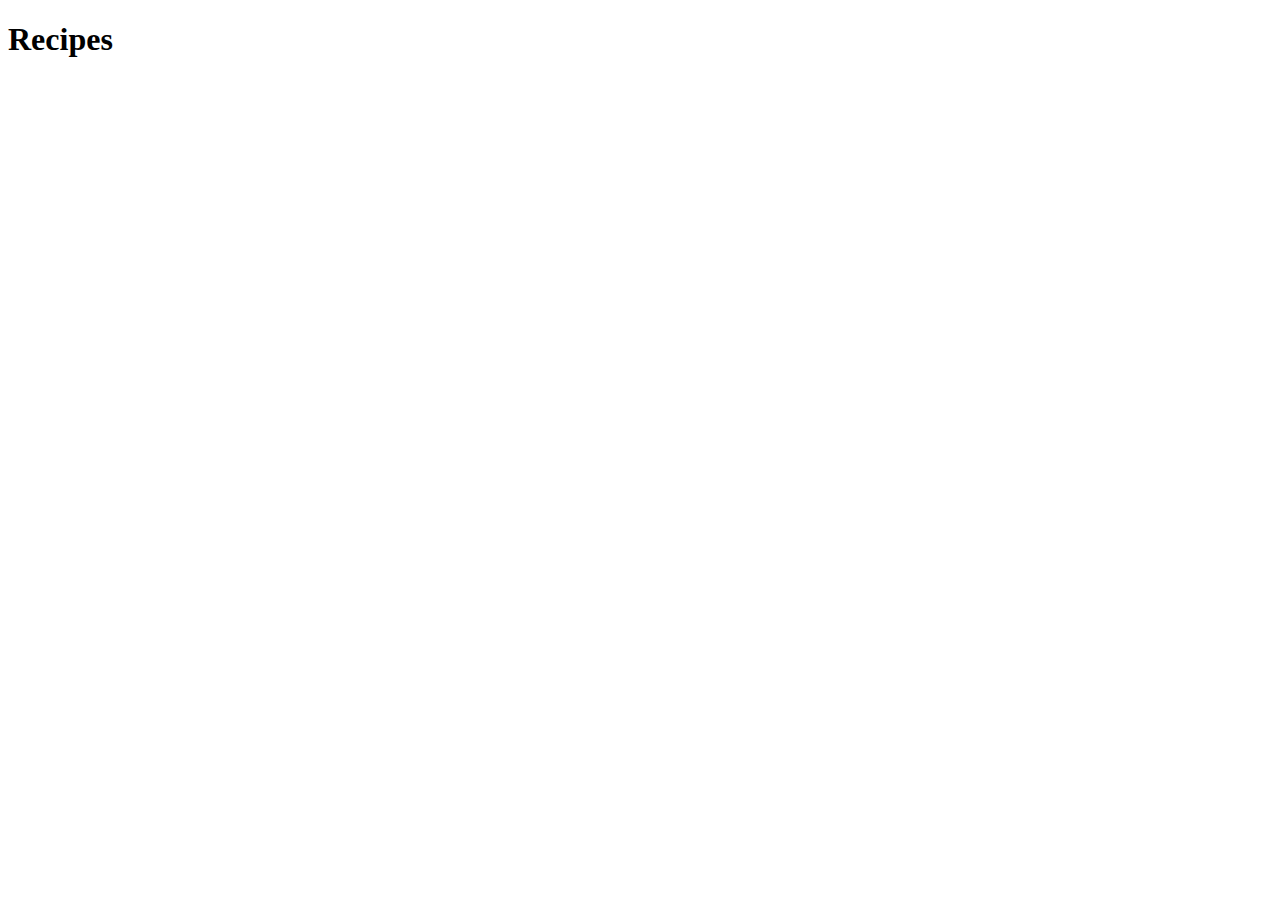
==== index.html @ 96ab6a61 "update README.md and create index.html" ====
<!DOCTYPE html>
<html lang="en">
<head>
    <meta charset="UTF-8">
    <meta http-equiv="X-UA-Compatible" content="IE=edge">
    <meta name="viewport" content="width=device-width, initial-scale=1.0">
    <title>Document</title>
</head>
<body>
    <h1>Recipes</h1>
</body>
</html>
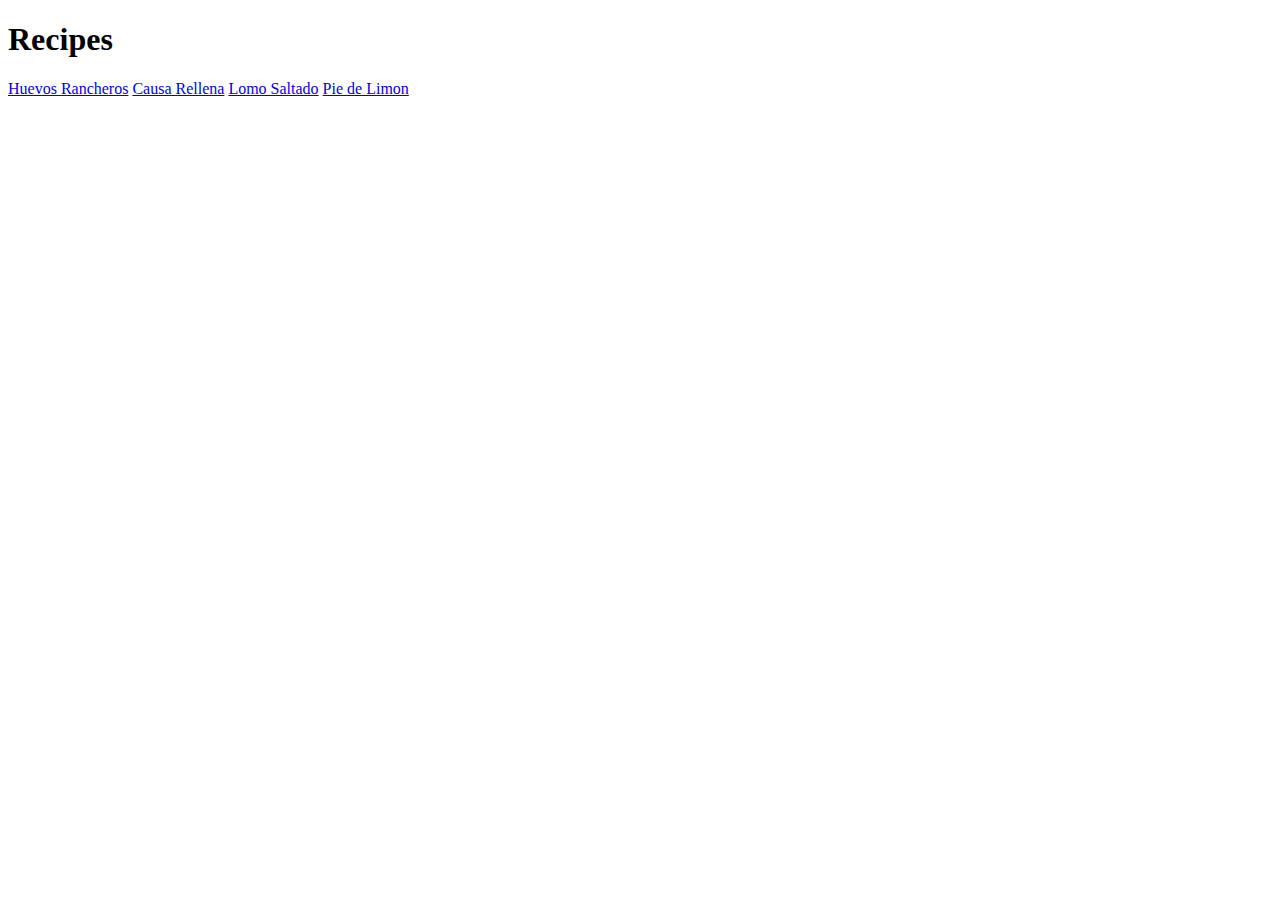
==== commit f8e56992: "Create all recipe pages and link into index file" ====
--- a/index.html
+++ b/index.html
@@ -2,11 +2,13 @@
 <html lang="en">
 <head>
     <meta charset="UTF-8">
-    <meta http-equiv="X-UA-Compatible" content="IE=edge">
-    <meta name="viewport" content="width=device-width, initial-scale=1.0">
     <title>Document</title>
 </head>
 <body>
     <h1>Recipes</h1>
+    <a href="./recipes/rancheros.html">Huevos Rancheros</a>
+    <a href="./recipes/causas.html">Causa Rellena</a>
+    <a href="./recipes/lomo.html">Lomo Saltado</a>
+    <a href="./recipes/pie.html">Pie de Limon</a>
 </body>
 </html>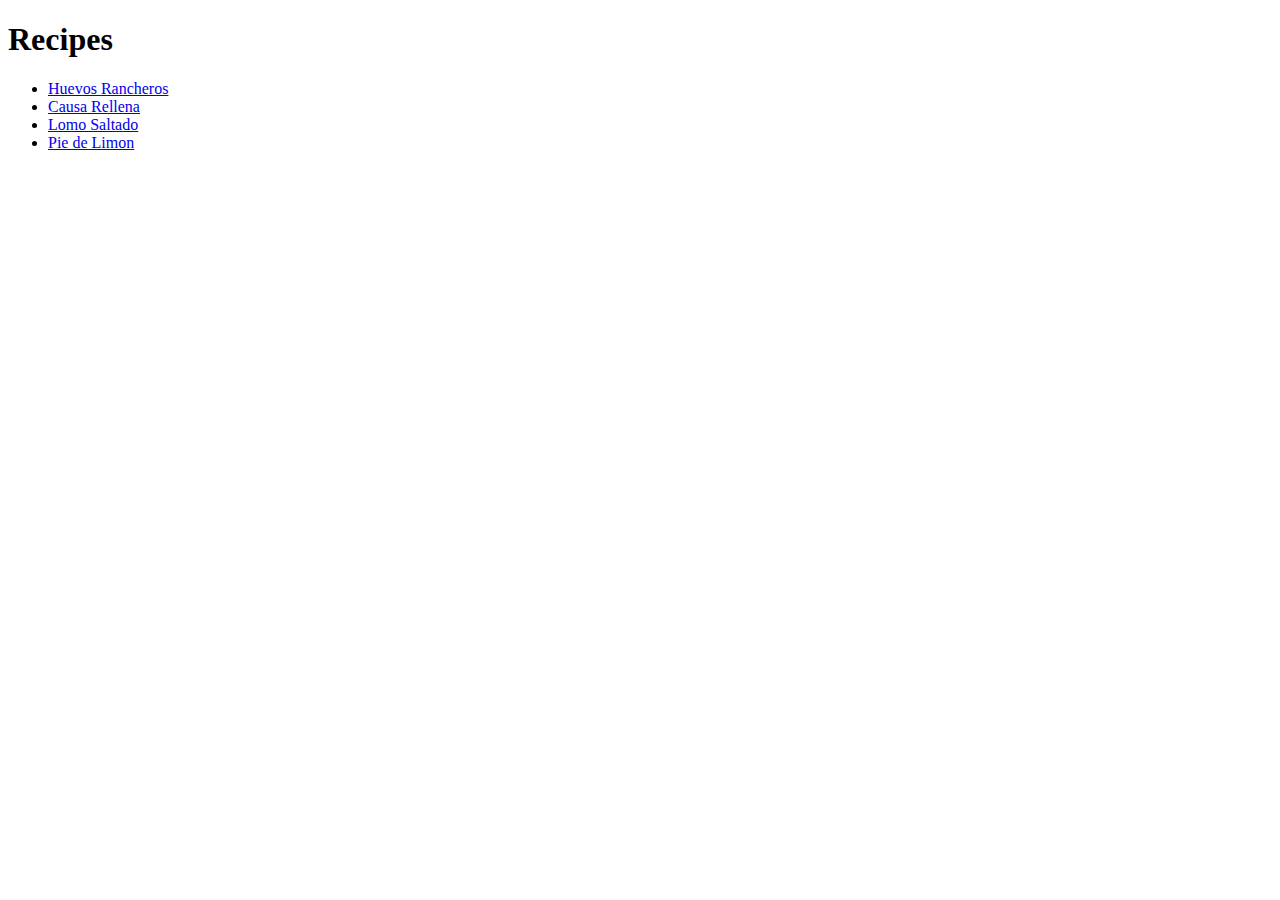
==== commit f2ba2263: "Make all text and photos uniform and update img src files" ====
--- a/index.html
+++ b/index.html
@@ -6,9 +6,12 @@
 </head>
 <body>
     <h1>Recipes</h1>
-    <a href="./recipes/rancheros.html">Huevos Rancheros</a>
-    <a href="./recipes/causas.html">Causa Rellena</a>
-    <a href="./recipes/lomo.html">Lomo Saltado</a>
-    <a href="./recipes/pie.html">Pie de Limon</a>
+    <ul>
+        <li><a href="./recipes/rancheros.html">Huevos Rancheros</a></li>
+        <li><a href="./recipes/causas.html">Causa Rellena</a></li>
+        <li><a href="./recipes/lomo.html">Lomo Saltado</a></li>
+        <li><a href="./recipes/pie.html">Pie de Limon</a></li>
+    </ul>
+    
 </body>
 </html>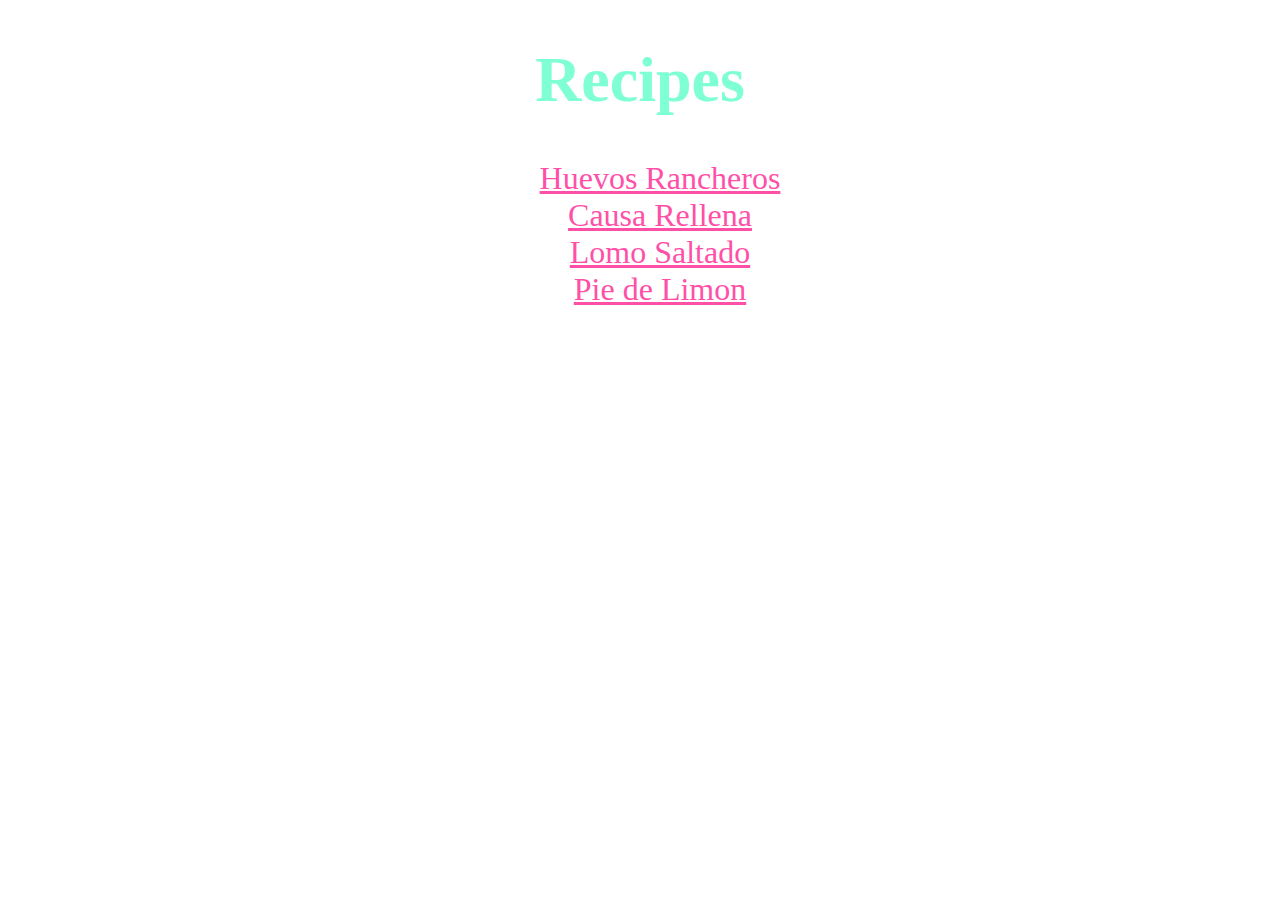
==== commit 250b50a5: "Add style to main page" ====
--- a/index.html
+++ b/index.html
@@ -3,14 +3,15 @@
 <head>
     <meta charset="UTF-8">
     <title>Document</title>
+    <link rel="stylesheet" href="styles.css">
 </head>
 <body>
-    <h1>Recipes</h1>
-    <ul>
-        <li><a href="./recipes/rancheros.html">Huevos Rancheros</a></li>
-        <li><a href="./recipes/causas.html">Causa Rellena</a></li>
-        <li><a href="./recipes/lomo.html">Lomo Saltado</a></li>
-        <li><a href="./recipes/pie.html">Pie de Limon</a></li>
+    <h1 class="title">Recipes</h1>
+    <ul class="recipe-links">
+        <li><a class="a" href="./recipes/rancheros.html">Huevos Rancheros</a></li>
+        <li><a class="a" href="./recipes/causas.html">Causa Rellena</a></li>
+        <li><a class="a" href="./recipes/lomo.html">Lomo Saltado</a></li>
+        <li><a class="a" href="./recipes/pie.html">Pie de Limon</a></li>
     </ul>
     
 </body>
--- a/styles.css
+++ b/styles.css
@@ -0,0 +1,15 @@
+.title {
+    font-size: 64px;
+    text-align: center;
+    color: aquamarine;
+}
+
+.recipe-links {
+    font-size: 32px;
+    text-align: center;
+    list-style: none;
+}
+
+.a {
+    color: rgb(255, 80, 168);
+}